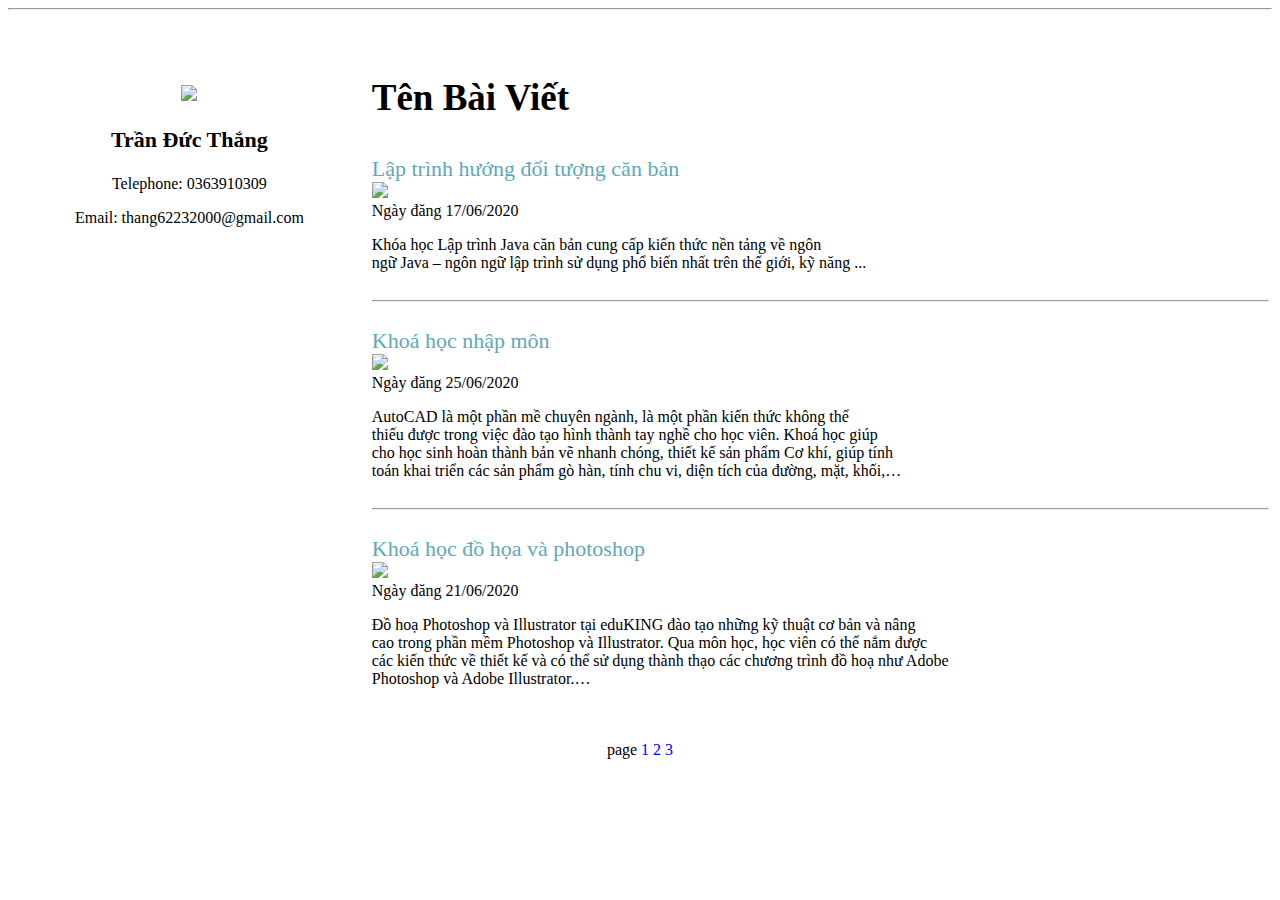
==== index.html @ 3c2740f5 "Add detail" ====
<!DOCTYPE html>
<html>
    <head>
        <meta charset="UTF-8">
    </head>
    <body>
        <title> Thang Tran</title>
        <hr>
        <br>
        <table width="100%  ">
            <tr>
                <td> 
                    <div style="text-align: center;"><img src="https://eduking.edu.vn/wp-content/uploads/2020/12/vue.png" width="200px"> <br></div>
                    
                   <b> <p style="font-size: 22px; text-align: center;"> Trần Đức Thắng</p> </b>
                    <p style="text-align: center;" > Telephone: 0363910309</p>
                    <p style="text-align: center;"> Email: thang62232000@gmail.com</p>
                </td>
                <td>
                    <!-- Bài 1-->
                 <b>   <p style="font-size: 37px;" > Tên Bài Viết</p> </b>
                 <a href="detail.html" style="font-size: 22px; color: rgb(98, 168, 182);text-decoration: none;"> Lập trình hướng đối tượng căn bản </a> <br>
                 <a href="https://eduking.edu.vn/event/lap-trinh-java-can-ban/"> <img src="https://eduking.edu.vn/wp-content/uploads/2019/09/java-1.jpg" width="160px" ></a> <br>
                 <span> Ngày đăng 17/06/2020</span>
                 <p>Khóa học Lập trình Java căn bản cung cấp kiến thức nền tảng về ngôn <br>
                     ngữ Java – ngôn ngữ lập trình sử dụng phổ biến nhất trên thế giới, kỹ năng ...</p>
                    
                </td>
            </tr>
            <tr>
                <td></td>
                <td><hr>
                    <br>
                    <!-- Bài 2-->
                     <a href="https://eduking.edu.vn/event/khoa-hoc-nhap-mon-autocad-2d-can-ban/" style="font-size: 22px; color: rgb(98, 168, 182);text-decoration: none;"> Khoá học nhập môn </a> <br>
                <a href="https://eduking.edu.vn/event/khoa-hoc-nhap-mon-autocad-2d-can-ban/"> <img src="https://eduking.edu.vn/wp-content/uploads/2021/04/autocad.png" width="160px" ></a> <br>
                <span> Ngày đăng 25/06/2020</span>
                <p>AutoCAD là một phần mề chuyên ngành, là một phần kiến thức không thể <br>
                    thiếu được trong việc đào tạo hình  thành tay nghề cho học viên. Khoá học giúp <br>
                    cho học sinh hoàn thành bản vẽ nhanh chóng, thiết kế sản phẩm Cơ khí, giúp tính <br>
                     toán khai triển các sản phẩm gò hàn, tính chu vi, diện tích của đường, mặt, khối,…</p>
                     </td>
            </tr>
            <tr>
                <td>
                    <br>
                </td>
                <td>
                    <hr>
                     <br>
                     <!-- Bài 3-->
                     <a href="https://eduking.edu.vn/event/khoa-hoc-do-hoa-photoshop-va-illustrator-ai/" style="font-size: 22px; color: rgb(98, 168, 182);text-decoration: none;"> Khoá học đồ họa và photoshop </a> <br>
                     <a href="https://eduking.edu.vn/event/khoa-hoc-do-hoa-photoshop-va-illustrator-ai/"> <img src="https://eduking.edu.vn/wp-content/uploads/2020/10/photoshop-ai.png" width="160px" ></a> <br>
                     <span> Ngày đăng 21/06/2020</span>
                     <p>Đồ hoạ Photoshop và Illustrator tại eduKING đào tạo những kỹ thuật cơ bản và nâng <br>
                         cao trong phần mềm Photoshop và Illustrator. Qua môn học, học viên có thể nắm được <br>
                         các kiến thức về thiết kế và có thể sử dụng thành thạo các chương trình đồ hoạ như Adobe <br> 
                         Photoshop và Adobe Illustrator.…</p>
                </td>
            </tr>
            
            

        </table>
        <br>
        <p style="text-align: center; "> page <a href="#" style="text-decoration: none;"> 1  </a> <a href="#" style="text-decoration: none;"> 2  </a> <a href="#" style="text-decoration: none;"> 3 </a> </p>
    </body>
</html>
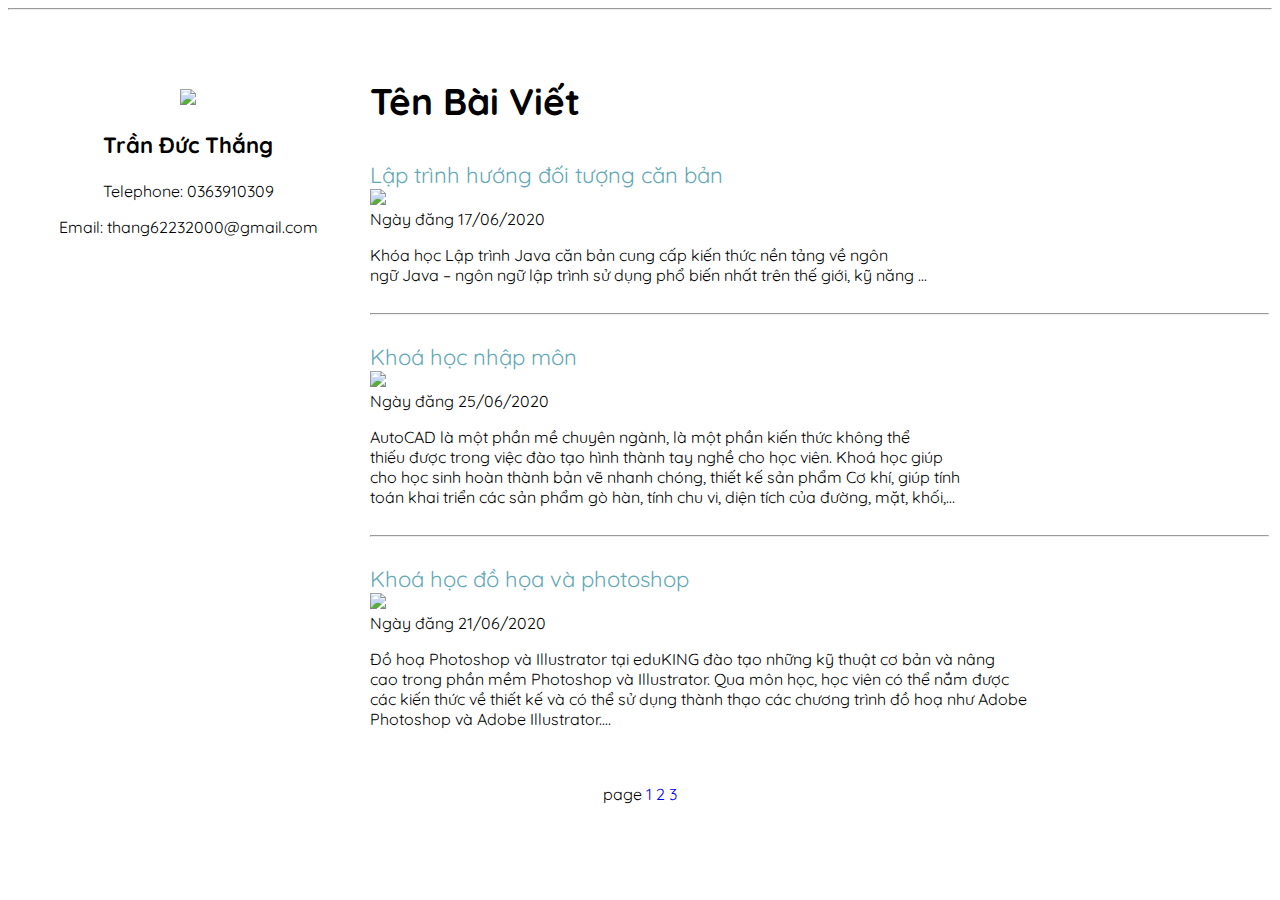
==== commit 6680bc1e: "form demo" ====
--- a/index.html
+++ b/index.html
@@ -1,68 +1,89 @@
 <!DOCTYPE html>
 <html>
-    <head>
-        <meta charset="UTF-8">
-    </head>
-    <body>
-        <title> Thang Tran</title>
-        <hr>
-        <br>
-        <table width="100%  ">
-            <tr>
-                <td> 
-                    <div style="text-align: center;"><img src="https://eduking.edu.vn/wp-content/uploads/2020/12/vue.png" width="200px"> <br></div>
-                    
-                   <b> <p style="font-size: 22px; text-align: center;"> Trần Đức Thắng</p> </b>
-                    <p style="text-align: center;" > Telephone: 0363910309</p>
-                    <p style="text-align: center;"> Email: thang62232000@gmail.com</p>
-                </td>
-                <td>
-                    <!-- Bài 1-->
-                 <b>   <p style="font-size: 37px;" > Tên Bài Viết</p> </b>
-                 <a href="detail.html" style="font-size: 22px; color: rgb(98, 168, 182);text-decoration: none;"> Lập trình hướng đối tượng căn bản </a> <br>
-                 <a href="https://eduking.edu.vn/event/lap-trinh-java-can-ban/"> <img src="https://eduking.edu.vn/wp-content/uploads/2019/09/java-1.jpg" width="160px" ></a> <br>
-                 <span> Ngày đăng 17/06/2020</span>
-                 <p>Khóa học Lập trình Java căn bản cung cấp kiến thức nền tảng về ngôn <br>
-                     ngữ Java – ngôn ngữ lập trình sử dụng phổ biến nhất trên thế giới, kỹ năng ...</p>
-                    
-                </td>
-            </tr>
-            <tr>
-                <td></td>
-                <td><hr>
-                    <br>
-                    <!-- Bài 2-->
-                     <a href="https://eduking.edu.vn/event/khoa-hoc-nhap-mon-autocad-2d-can-ban/" style="font-size: 22px; color: rgb(98, 168, 182);text-decoration: none;"> Khoá học nhập môn </a> <br>
-                <a href="https://eduking.edu.vn/event/khoa-hoc-nhap-mon-autocad-2d-can-ban/"> <img src="https://eduking.edu.vn/wp-content/uploads/2021/04/autocad.png" width="160px" ></a> <br>
+
+<head>
+    <link rel="stylesheet" href="https://fonts.googleapis.com/css?family=Quicksand">
+    <style>
+        body {
+            font-family: "Quicksand", sans-serif;
+        }
+    </style>
+</head>
+
+<body>
+    <title> Thang Tran</title>
+    <hr>
+    <br>
+    <table width="100%  ">
+        <tr>
+            <td>
+                <div style="text-align: center;"><img src="https://eduking.edu.vn/wp-content/uploads/2020/12/vue.png"
+                        width="200px"> <br></div>
+
+                <b>
+                    <p style="font-size: 22px; text-align: center;"> Trần Đức Thắng</p>
+                </b>
+                <p style="text-align: center;"> Telephone: 0363910309</p>
+                <p style="text-align: center;"> Email: thang62232000@gmail.com</p>
+            </td>
+            <td>
+                <!-- Bài 1-->
+                <b>
+                    <p style="font-size: 37px;"> Tên Bài Viết</p>
+                </b>
+                <a href="detail.html" style="font-size: 22px; color: rgb(98, 168, 182);text-decoration: none;"> Lập
+                    trình hướng đối tượng căn bản </a> <br>
+                <a href="detail.html"> <img src="https://eduking.edu.vn/wp-content/uploads/2019/09/java-1.jpg"
+                        width="160px"></a> <br>
+                <span> Ngày đăng 17/06/2020</span>
+                <p>Khóa học Lập trình Java căn bản cung cấp kiến thức nền tảng về ngôn <br>
+                    ngữ Java – ngôn ngữ lập trình sử dụng phổ biến nhất trên thế giới, kỹ năng ...</p>
+
+            </td>
+        </tr>
+        <tr>
+            <td></td>
+            <td>
+                <hr>
+                <br>
+                <!-- Bài 2-->
+                <a href="detail.html" style="font-size: 22px; color: rgb(98, 168, 182);text-decoration: none;"> Khoá học
+                    nhập môn </a> <br>
+                <a href="detail.html"> <img src="https://eduking.edu.vn/wp-content/uploads/2021/04/autocad.png"
+                        width="160px"></a> <br>
                 <span> Ngày đăng 25/06/2020</span>
                 <p>AutoCAD là một phần mề chuyên ngành, là một phần kiến thức không thể <br>
-                    thiếu được trong việc đào tạo hình  thành tay nghề cho học viên. Khoá học giúp <br>
+                    thiếu được trong việc đào tạo hình thành tay nghề cho học viên. Khoá học giúp <br>
                     cho học sinh hoàn thành bản vẽ nhanh chóng, thiết kế sản phẩm Cơ khí, giúp tính <br>
-                     toán khai triển các sản phẩm gò hàn, tính chu vi, diện tích của đường, mặt, khối,…</p>
-                     </td>
-            </tr>
-            <tr>
-                <td>
-                    <br>
-                </td>
-                <td>
-                    <hr>
-                     <br>
-                     <!-- Bài 3-->
-                     <a href="https://eduking.edu.vn/event/khoa-hoc-do-hoa-photoshop-va-illustrator-ai/" style="font-size: 22px; color: rgb(98, 168, 182);text-decoration: none;"> Khoá học đồ họa và photoshop </a> <br>
-                     <a href="https://eduking.edu.vn/event/khoa-hoc-do-hoa-photoshop-va-illustrator-ai/"> <img src="https://eduking.edu.vn/wp-content/uploads/2020/10/photoshop-ai.png" width="160px" ></a> <br>
-                     <span> Ngày đăng 21/06/2020</span>
-                     <p>Đồ hoạ Photoshop và Illustrator tại eduKING đào tạo những kỹ thuật cơ bản và nâng <br>
-                         cao trong phần mềm Photoshop và Illustrator. Qua môn học, học viên có thể nắm được <br>
-                         các kiến thức về thiết kế và có thể sử dụng thành thạo các chương trình đồ hoạ như Adobe <br> 
-                         Photoshop và Adobe Illustrator.…</p>
-                </td>
-            </tr>
-            
-            
+                    toán khai triển các sản phẩm gò hàn, tính chu vi, diện tích của đường, mặt, khối,…</p>
+            </td>
+        </tr>
+        <tr>
+            <td>
+                <br>
+            </td>
+            <td>
+                <hr>
+                <br>
+                <!-- Bài 3-->
+                <a href="detail.html" style="font-size: 22px; color: rgb(98, 168, 182);text-decoration: none;"> Khoá học
+                    đồ họa và photoshop </a> <br>
+                <a href="detail.html"> <img src="https://eduking.edu.vn/wp-content/uploads/2020/10/photoshop-ai.png"
+                        width="160px"></a> <br>
+                <span> Ngày đăng 21/06/2020</span>
+                <p>Đồ hoạ Photoshop và Illustrator tại eduKING đào tạo những kỹ thuật cơ bản và nâng <br>
+                    cao trong phần mềm Photoshop và Illustrator. Qua môn học, học viên có thể nắm được <br>
+                    các kiến thức về thiết kế và có thể sử dụng thành thạo các chương trình đồ hoạ như Adobe <br>
+                    Photoshop và Adobe Illustrator.…</p>
+            </td>
+        </tr>
 
-        </table>
-        <br>
-        <p style="text-align: center; "> page <a href="#" style="text-decoration: none;"> 1  </a> <a href="#" style="text-decoration: none;"> 2  </a> <a href="#" style="text-decoration: none;"> 3 </a> </p>
-    </body>
+
+
+    </table>
+    <br>
+    <p style="text-align: center; "> page <a href="#" style="text-decoration: none;"> 1 </a> <a href="#"
+            style="text-decoration: none;"> 2 </a> <a href="#" style="text-decoration: none;"> 3 </a> </p>
+</body>
+
 </html>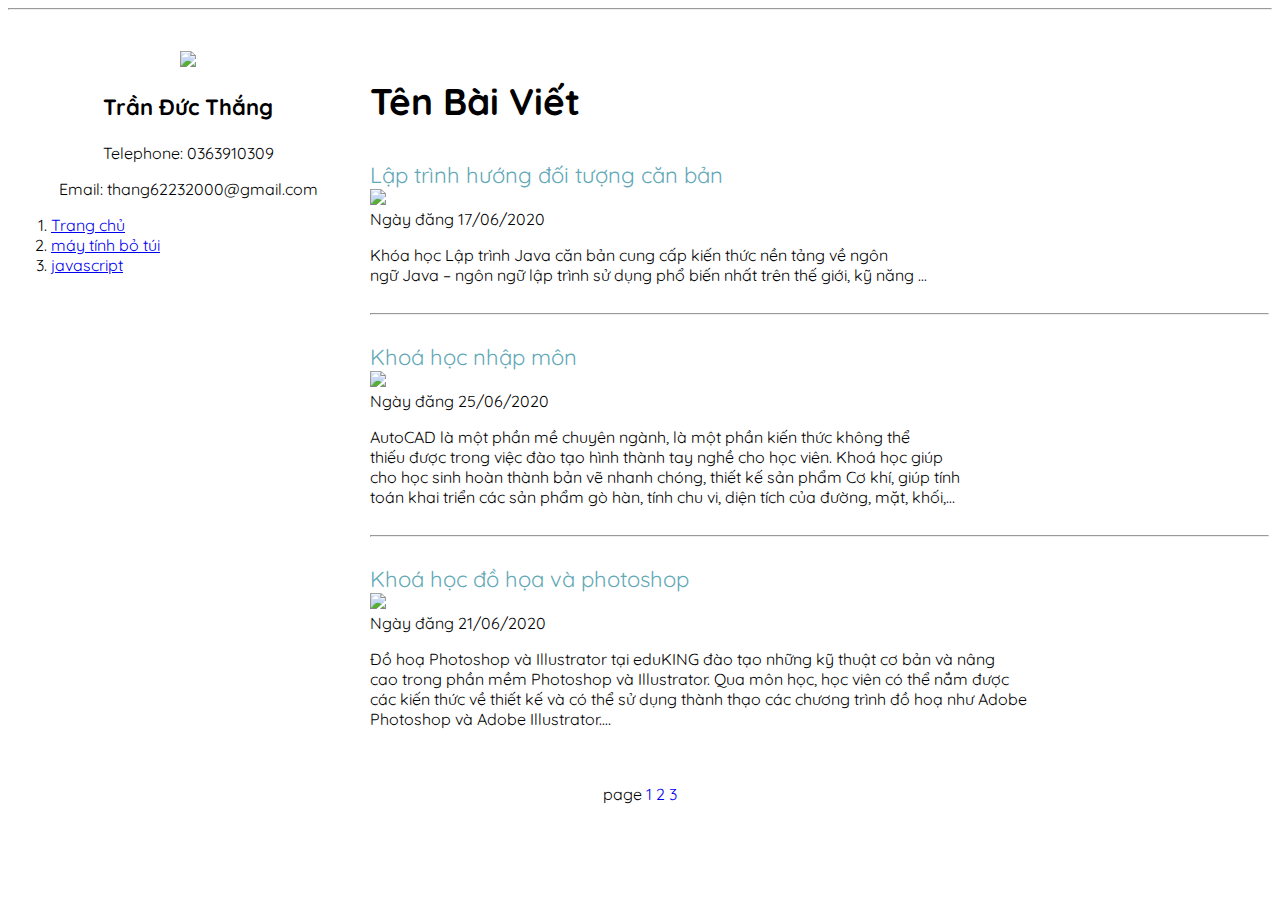
==== commit 92e4bd43: "javascript and css" ====
--- a/index.html
+++ b/index.html
@@ -25,6 +25,18 @@
                 </b>
                 <p style="text-align: center;"> Telephone: 0363910309</p>
                 <p style="text-align: center;"> Email: thang62232000@gmail.com</p>
+
+                <ol>
+                    <li>
+                        <a href="/">Trang chủ</a>
+                    </li>
+                    <li>
+                        <a href="/cal">máy tính bỏ túi</a>
+                    </li>
+                    <li>
+                        <a href="/javascript/">javascript</a>
+                    </li>
+                </ol>
             </td>
             <td>
                 <!-- Bài 1-->
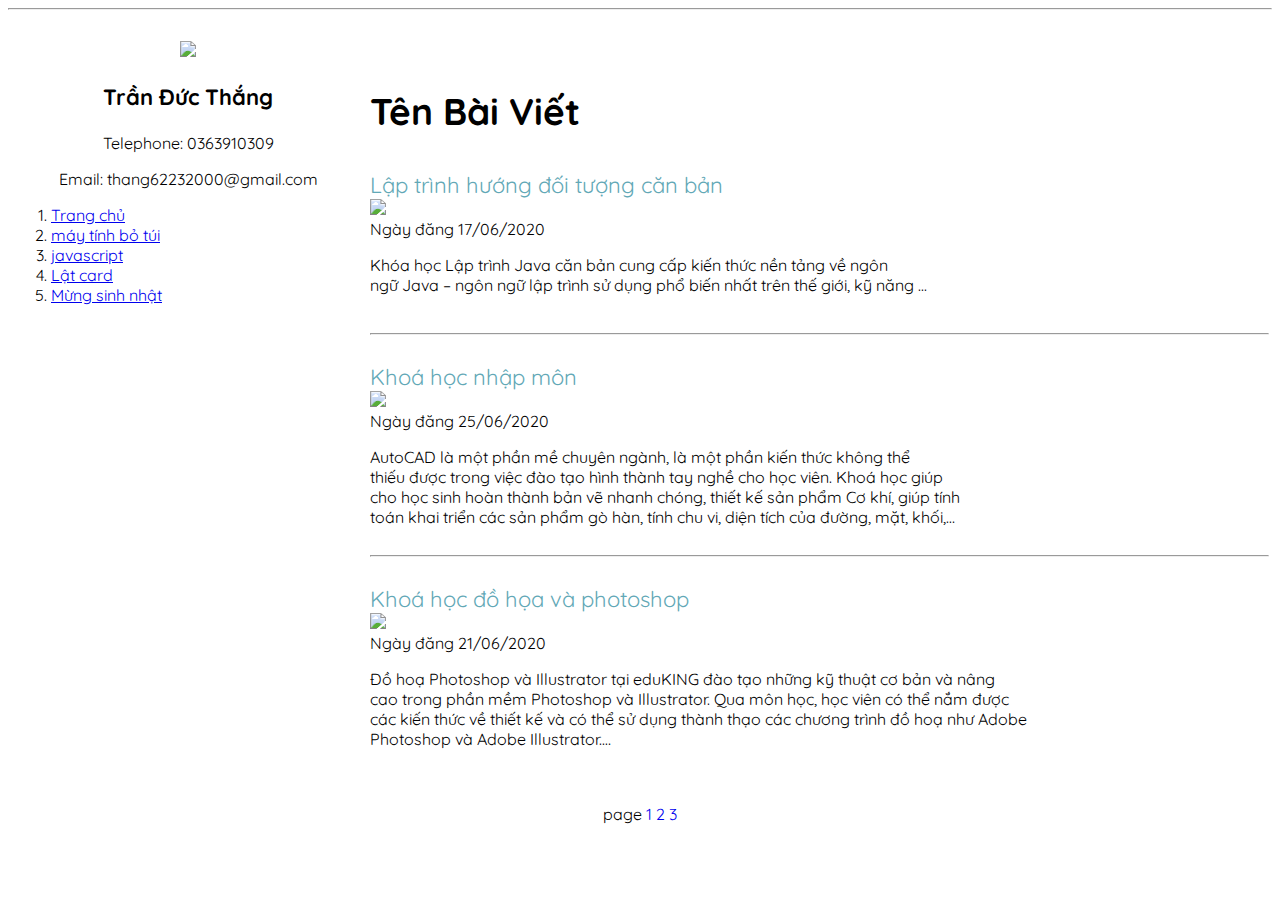
==== commit 1fec606f: "html css javascript" ====
--- a/index.html
+++ b/index.html
@@ -36,6 +36,13 @@
                     <li>
                         <a href="/javascript/">javascript</a>
                     </li>
+                    <li>
+                        <a href="/flip-card/">Lật card</a>
+                    </li>
+                    <li>
+                    <a href="/birdthday/">Mừng sinh nhật</a>
+                    </li>
+                    
                 </ol>
             </td>
             <td>
